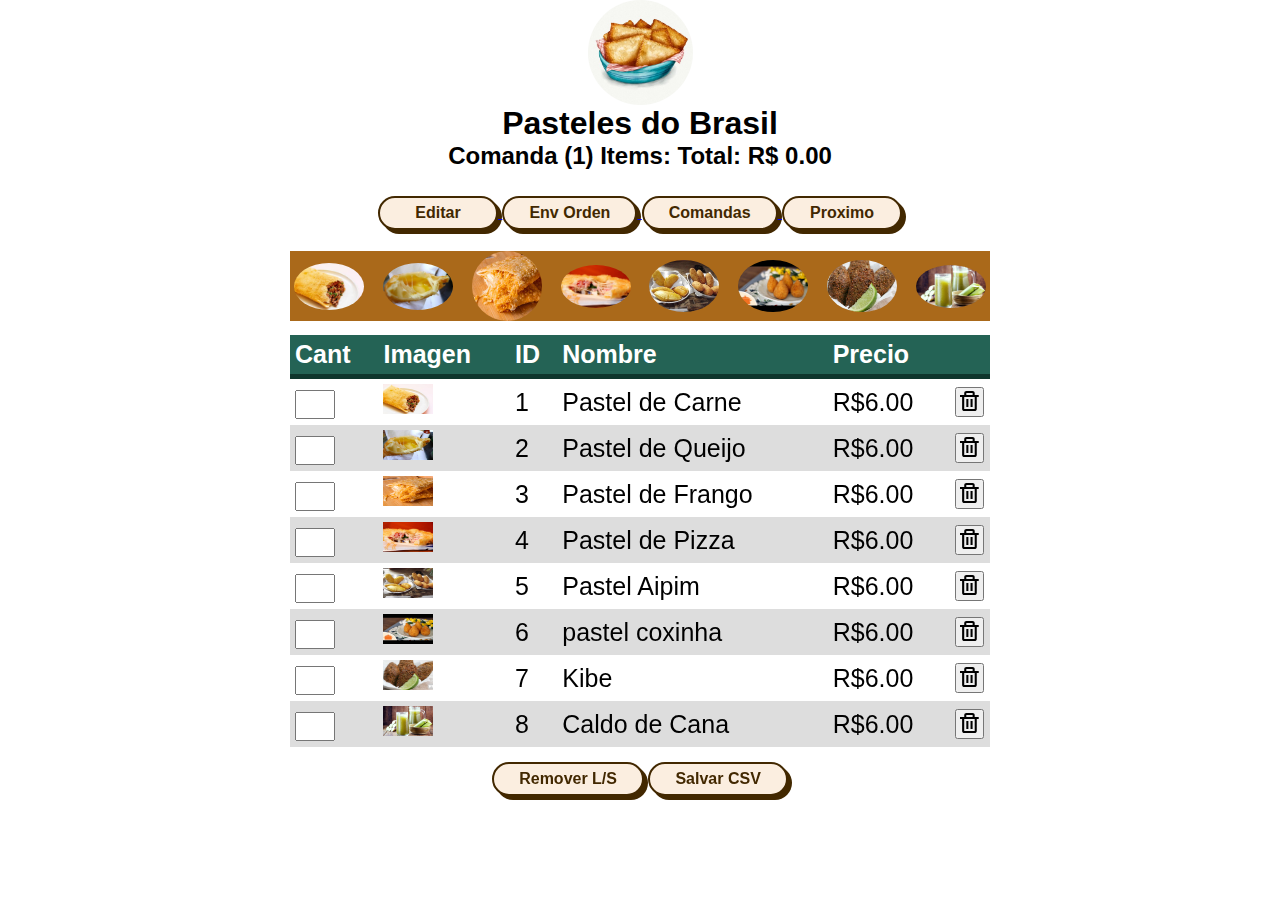
==== index.html @ 6910d47e "se adiciona resto de archivos" ====
<!DOCTYPE html>
<html lang="en">
<head>
  <meta charset="UTF-8">
  <meta http-equiv="X-UA-Compatible" content="IE=edge">
  <meta name="viewport" content="width=device-width, initial-scale=1.0">
  <script src="app.js" type="text/javascript" defer></script>
  <!-- <script type="module" src="fooditem.js"></script> -->
  <link rel="shortcut icon" href="pasteles.ico" type="image/x-icon">
  <link href='https://unpkg.com/boxicons@2.1.2/css/boxicons.min.css' rel='stylesheet'>
  <link rel="stylesheet" href="style.css">
  <title>FoodTruck</title>
</head>
<body>
  <main>

    <img class="imag" src="pasteles.jpg" alt="Logotipo express ">
    <h1>
      Pasteles do Brasil
    </h1>
 
    <h2>Comanda
      <span class="comand" id="comand"></span>
      Items:
      <span class="cantItems"></span>
      Total: R$
      <span class="total">0.00</span>
    </h2>
   
    <div>
      <a href="edit.html" target="_blank">
        <button class="button-74" id="btnEdi">Editar</button> 
      </a>
      <a href="#" onclick="enviarComanda();">
        <button class="button-74" id="Check">Env Orden</button>
      </a>
      <a href="comanda.html" target="_blank">
        <button class="button-74" id="resCom">Comandas</button>
      </a>
      <a>
        <button class="button-74" id="btnCer">Proximo</button>
      </a> 
    </div>

    <div class="newItem">
      <img class="imasal" src="images/pastel/carne.jpg" alt="Logotipo pastel de carne">
      <img class="imasal" src="images/pastel/queijo.jpg" alt="Logotipo pastel de queijo">
      <img class="imasal" src="images/pastel/frango.jpg" alt="Logotipo pastel de frango">
      <img class="imasal" src="images/pastel/pastel-pizza.jpg" alt="Logotipo pastel-pizza">
      <img class="imasal" src="images/pastel/aipim-pastel.jpg" alt="Logotipo pastel Aipim">
      <img class="imasal" src="images/pastel/coxinha.jpg" alt="Logotipo pastel coxinha">
      <img class="imasal" src="images/pastel/kibe.jpg" alt="Logotipo pastel kibe">
      <img class="imasal" src="images/bebidas/caldo.jpg" alt="Logotipo caldo cana">
    </div>

    <div id="main-container" class="selectedItem">

        <table>
          <thead class="sel1">
            <tr>
              <th>Cant</th>
              <th>Imagen</th>
              <th>ID</th>
              <th>Nombre</th>
              <th>Precio</th>
              <th class="columnAction"></th> <!-- Nueva columna para el botón de eliminar -->
            </tr>
          </thead>
          <tbody id="selectedItemsTableBody"></tbody>
        </table>

    </div>
    <div>
        <button class="button-74" role="button" id="btnClearStorage">Remover L/S</button>
        <button class="button-74" role="button" id="exportCSVButton">Salvar CSV</button>
    </div>
  </main> 
</body>
</html>
---- style.css ----
* {
    margin: 0;
    padding: 0;
    box-sizing: border-box;
    font-family: 'poppins', sans-serif;
    outline: none;
  }
  
  
  input[type=number]::-webkit-inner-spin-button,
  input[type=number]::-webkit-outer-spin-button {
    -webkit-appearance: none;
    margin: 0;
  }
  
  input[type=number] {
    --moz-appearance:textfield;
  }
  
  .sel1 {
    flex: 1;
  
  } 
  
  .numeroComandaInput {
  
    font-size: 20px;
    font-weight: 600;
    width:40px
  
  }
  
  select {
    font-size: 29px;
  }
  
  .tot1 {
    flex: 1;
    font-size: 30px;
  }
  
  .marbut {
  
    margin-bottom: 10px;
  
  }
  
  
  .comand{
    
    font-weight: bold;
  
  }
  
  table {
    width: 100%;
  }
  
  @media (max-width: 370px) {
    #main-container {
        width: 90%; 
    }
  }
  
  /* 
  @media (max-width: 768px) {
    #main-container {
        width: 80%; 
    }
  }
  
  @media (max-width: 992px) {
    #main-container {
        width: 70%; 
    }
  } */
  
  body {
    /* min-height: 100vh; */
    display: flex;
    flex-direction: column;
    align-items: center;
    justify-content: center;
    margin: 0;
    font-family: 'poppins', sans-serif;
    /* background-color: rgb(255, 97, 5); */
    background-color: white;
  }
  
  #main-container {
    width: 100%; 
      max-width: 100%;  
  }
  
  main {
    /* background-color: rgb(255, 97, 5); */
    background-color: white;
    width: 700px; 	
    height: 90%;
    margin-left: auto;
    margin-right: auto;
   
    display: flex;
    flex-direction: column;
    align-items: center;
    
  }
  
  
  .newItem {
    display: flex; 
    flex-direction: row;
  }
  
  
  .resume,
  .newItem,
  .setItem {
    width: 100%;
    /* max-width: 700px;  */
    margin-top: 20px;
  }
  
  .resume > div,
  .newItem > div,
  .setItem > button {
    width: 100%;
    box-sizing: border-box;
    padding: 10px;
    margin-bottom: 10px;
  }
  
  .resume {
    background-color: rgb(170, 105, 26);
    margin-top: 5%;
    display: flex;
    padding: 10px 0;
    gap: 40px;
    width: 100%;
    justify-content: center;
    flex-wrap: wrap;
  }
  
  .resume > div {
    display: flex;
    flex-direction: column;
    box-shadow: 0px 0px 5px #ccc;
    border-radius: 10px;
    padding: 10px;
    width: 150px;
  }
  
  .newItem {
    margin-top: 3%;
    margin-bottom: 2%;
    background-color: rgb(170, 105, 26);
    display: flex;
    gap: 10px;
    align-items: end;
    width: 100%;
    justify-content: center;
    flex-wrap: wrap;
  }
  
  .divDesc, .divType, .divAmount {
    display: flex;
    flex-direction: column;
  }
  
  .newItem > button {
    background-color: #2C73D2;
    color: white;
    border: none;
    padding: 0 15px;
    border-radius: 5px;
    cursor: pointer;
    height: 34px;
  }
  
  input, select {
    padding: 5px;
  }
  
  .divTable {
    margin-top: 5%;
    background-color: rgb(170, 105, 26);
    width: 100%;
    display: flex;
    justify-content: center;
  }
  
  table {
    width: 100%;
    background-color: white;
    text-align: left;
    border-collapse: collapse;
    
  }
  
  th, td {
    padding: 5px;
    font-size: 25px;
   
  }
  
  tr:nth-child(even){
    background-color: #ddd;
  }
  
  tr:hover td{
    background-color: #369681;
    color: white
  }
  
  thead{
    background-color: #246355;
    border-bottom: solid 5px #0F362d;
    color: white;
  }
  
  i {
    font-size: 25px;
  }
  
  .bxs-chevron-up-circle {
    color: #00C9A7;
  }
  
  .bxs-chevron-down-circle {
    color: #D83121;
  }
  
  .columnAction {
    width: 40px;
    text-align: center;
  }
  
  .columnAction > button {
    background: transparent;
    border: none;
  }
  
  .columnAmount {
    width: 30%;
  }
  
  .columnType {
    width: 80px;
    text-align: center;
  }
  
  .setItem > button {
    margin-top: 5%;
    background-color: #f80505;
    color: white;
    border: none;
    padding: 0 15px;
    border-radius: 5px;
    cursor: pointer;
    height: 34px;
  }
  
  .btn-box{
    text-align: center;
  }
  
  .cart-btn{
    outline: none;
    border: none;
    background: crimson;
    color: white;
    padding: 10px 25px;
    border-radius: 20px;
    font-size: 18px;
    text-transform: uppercase;
    bottom: 30px;
    margin: 15px 0;
    cursor: pointer;
  }
  
  .taste-header{
  padding-top: 40px;
  padding-bottom: 10px;
  position: sticky;
  top: 0;
  background: whitesmoke;
  }
  
  .util i,.user i{
  font-size: 18px;
  margin: 0 16px;
  border: 1px solid crimson;
  padding: 8px 16px;
  color: crimson;
  border-radius: 20px;
  cursor: pointer;
  }
  .util i:active{
  color: white;
  background: crimson;
  }
  
  .cart-toggle{
  display: block;
  }
  
  .img{
  width: 50px;
  height: 50px;
  border-radius: 50%;
  }
  
  .imasal {
    max-width: 10%;
    border-radius: 100%;
    display:block;
    margin:auto;
    } 

  .imag {
    max-width: 15%;
    border-radius: 50%;
    display:block;
    margin-bottom: 0%;
    }   
  
  
  
  /* Estilo específico para la impresión */
  @media print {
    /* Ocultar la imagen del artículo */
    .selectedItemsTable td img {
      display: none;
    }
  }
  
  
  /* Estilo específico para la impresión */
  
  @media print {
    /* Ocultar elementos que no deseas imprimir */
    body, header, .some-other-element {
      display: none;
    }
  
    /* Estilo para los elementos que deseas imprimir */
    .selectedItemsTable {
      display: table;
      width: 100%;
      border-collapse: collapse;
    }
  
    .selectedItemsTable th, .selectedItemsTable td {
      border: 1px solid #ddd;
      padding: 8px;
      text-align: left;
    }
  } 
  
  /* CSS */
  .button-56 {
    margin-top: 5%;
    align-items: center;
    background-color: #fee6e3;
    border: 2px solid #111;
    border-radius: 8px;
    box-sizing: border-box;
    color: #111;
    cursor: pointer;
    /* display: flex; */
    font-family: Inter,sans-serif;
    font-size: 16px;
    font-weight: 600;
    height: 38px;
    justify-content: center;
    line-height: 24px;
    max-width: 100%;
    padding: 0 25px;
    position: relative;
    text-align: center;
    text-decoration: none;
    user-select: none;
    -webkit-user-select: none;
    touch-action: manipulation;
    }
  .button-56:after {
    background-color: #111;
    border-radius: 8px;
    content: "";
    display: block;
    height: 38px;
    left: 0;
    width: 100%;
    position: absolute;
    top: -2px;
    transform: translate(8px, 8px);
    transition: transform .2s ease-out;
    z-index: -1;
  }
  
  .button-56:hover:after {
    transform: translate(0, 0);
  }
  
  .button-56:active {
    background-color: #ffdeda;
    outline: 0;
  }
  
  .button-56:hover {
    outline: 0;
  }
  
  /* 
  
  @media (min-width: 768px) {
    .button-56 {
      padding: 0 20px;
    }
  }
   */
  
  
  /* https://getcssscan.com/css-buttons-examples */
  
  
  /* <button class="button-74" role="button">Button 74</button> */
  
  /* CSS */
  .button-74 {
    margin-top: 5%;
    background-color: #fbeee0;
    border: 2px solid #422800;
    border-radius: 20px;
    box-shadow: #422800 4px 4px 0 0;
    color: #422800;
    cursor: pointer;
    display: inline-block;
    font-weight: 800;
    font-size: 16px;
    padding: 0 16px;
    line-height: 30px;
    text-align: center;
    text-decoration: none;
    user-select: none;
    -webkit-user-select: none;
    touch-action: manipulation;
  }
  
  .button-74:hover {
    background-color: #fff;
  }
  
  .button-74:active {
    box-shadow: #422800 2px 2px 0 0;
    transform: translate(2px, 2px);
  }
  
  @media (min-width: 768px) {
    .button-74 {
      min-width: 120px;
      padding: 0 25px;
    }
  }
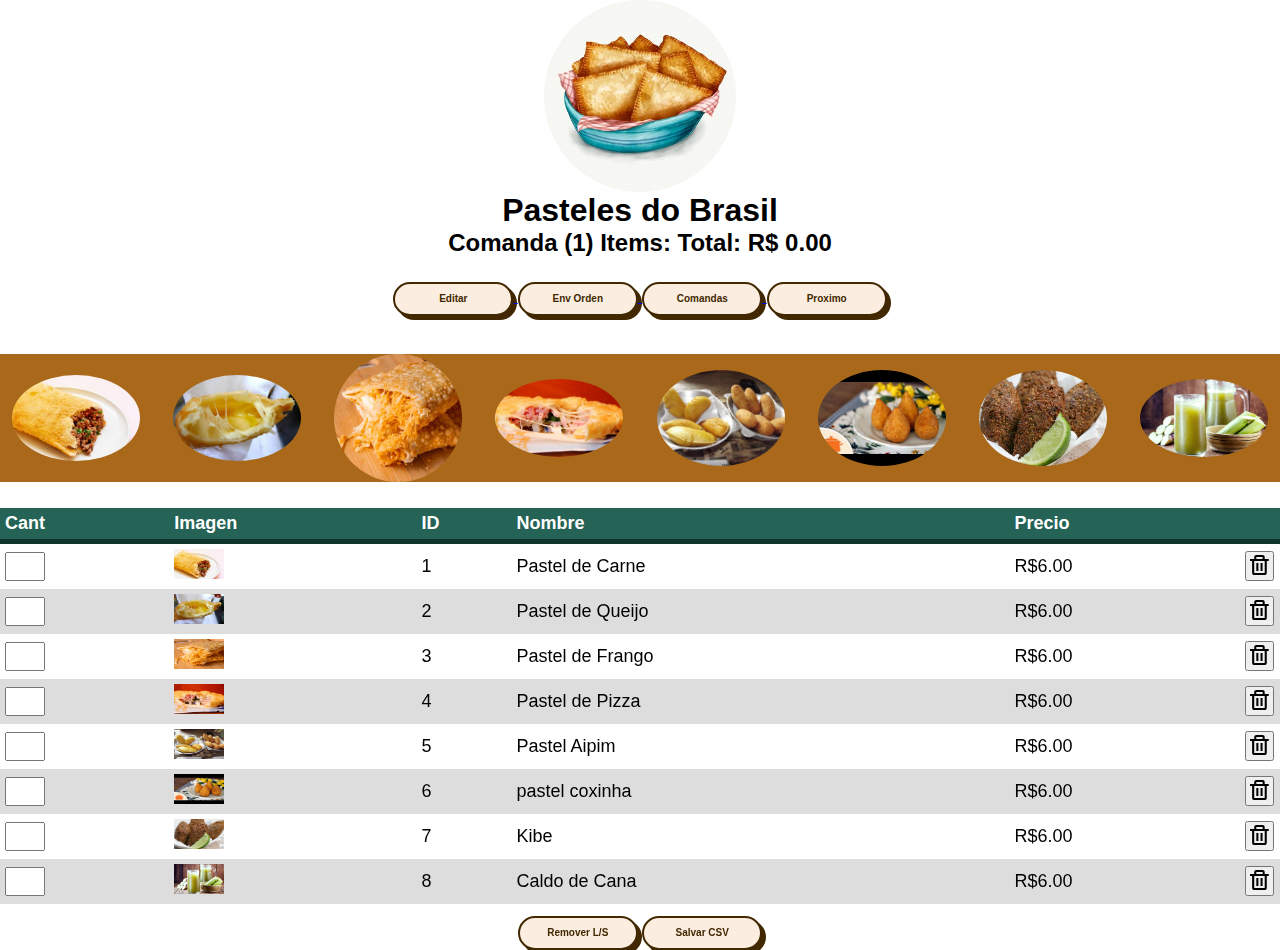
==== commit ac7903ed: "correccion rewsponsividad" ====
--- a/index.html
+++ b/index.html
@@ -9,7 +9,7 @@
   <link rel="shortcut icon" href="pasteles.ico" type="image/x-icon">
   <link href='https://unpkg.com/boxicons@2.1.2/css/boxicons.min.css' rel='stylesheet'>
   <link rel="stylesheet" href="style.css">
-  <title>FoodTruck</title>
+  <title>Pasteles Express</title>
 </head>
 <body>
   <main>
--- a/style.css
+++ b/style.css
@@ -17,6 +17,15 @@
     --moz-appearance:textfield;
   }
   
+  
+#miSelect {
+  width: 100%;
+}
+
+#selectedItemsTableBody {
+  width: 100%;
+}
+
   .sel1 {
     flex: 1;
   
@@ -62,7 +71,7 @@
     }
   }
   
-  /* 
+  
   @media (max-width: 768px) {
     #main-container {
         width: 80%; 
@@ -73,7 +82,7 @@
     #main-container {
         width: 70%; 
     }
-  } */
+  }
   
   body {
     /* min-height: 100vh; */
@@ -95,7 +104,7 @@
   main {
     /* background-color: rgb(255, 97, 5); */
     background-color: white;
-    width: 700px; 	
+    /* width: 700px; 	 */
     height: 90%;
     margin-left: auto;
     margin-right: auto;
@@ -199,7 +208,7 @@
   
   th, td {
     padding: 5px;
-    font-size: 25px;
+    font-size: 18px;
    
   }
   
@@ -356,69 +365,8 @@
       text-align: left;
     }
   } 
-  
-  /* CSS */
-  .button-56 {
-    margin-top: 5%;
-    align-items: center;
-    background-color: #fee6e3;
-    border: 2px solid #111;
-    border-radius: 8px;
-    box-sizing: border-box;
-    color: #111;
-    cursor: pointer;
-    /* display: flex; */
-    font-family: Inter,sans-serif;
-    font-size: 16px;
-    font-weight: 600;
-    height: 38px;
-    justify-content: center;
-    line-height: 24px;
-    max-width: 100%;
-    padding: 0 25px;
-    position: relative;
-    text-align: center;
-    text-decoration: none;
-    user-select: none;
-    -webkit-user-select: none;
-    touch-action: manipulation;
-    }
-  .button-56:after {
-    background-color: #111;
-    border-radius: 8px;
-    content: "";
-    display: block;
-    height: 38px;
-    left: 0;
-    width: 100%;
-    position: absolute;
-    top: -2px;
-    transform: translate(8px, 8px);
-    transition: transform .2s ease-out;
-    z-index: -1;
-  }
-  
-  .button-56:hover:after {
-    transform: translate(0, 0);
-  }
-  
-  .button-56:active {
-    background-color: #ffdeda;
-    outline: 0;
-  }
-  
-  .button-56:hover {
-    outline: 0;
-  }
-  
-  /* 
-  
-  @media (min-width: 768px) {
-    .button-56 {
-      padding: 0 20px;
-    }
-  }
-   */
+ 
+  
   
   
   /* https://getcssscan.com/css-buttons-examples */
@@ -437,7 +385,7 @@
     cursor: pointer;
     display: inline-block;
     font-weight: 800;
-    font-size: 16px;
+    font-size: 10px;
     padding: 0 16px;
     line-height: 30px;
     text-align: center;
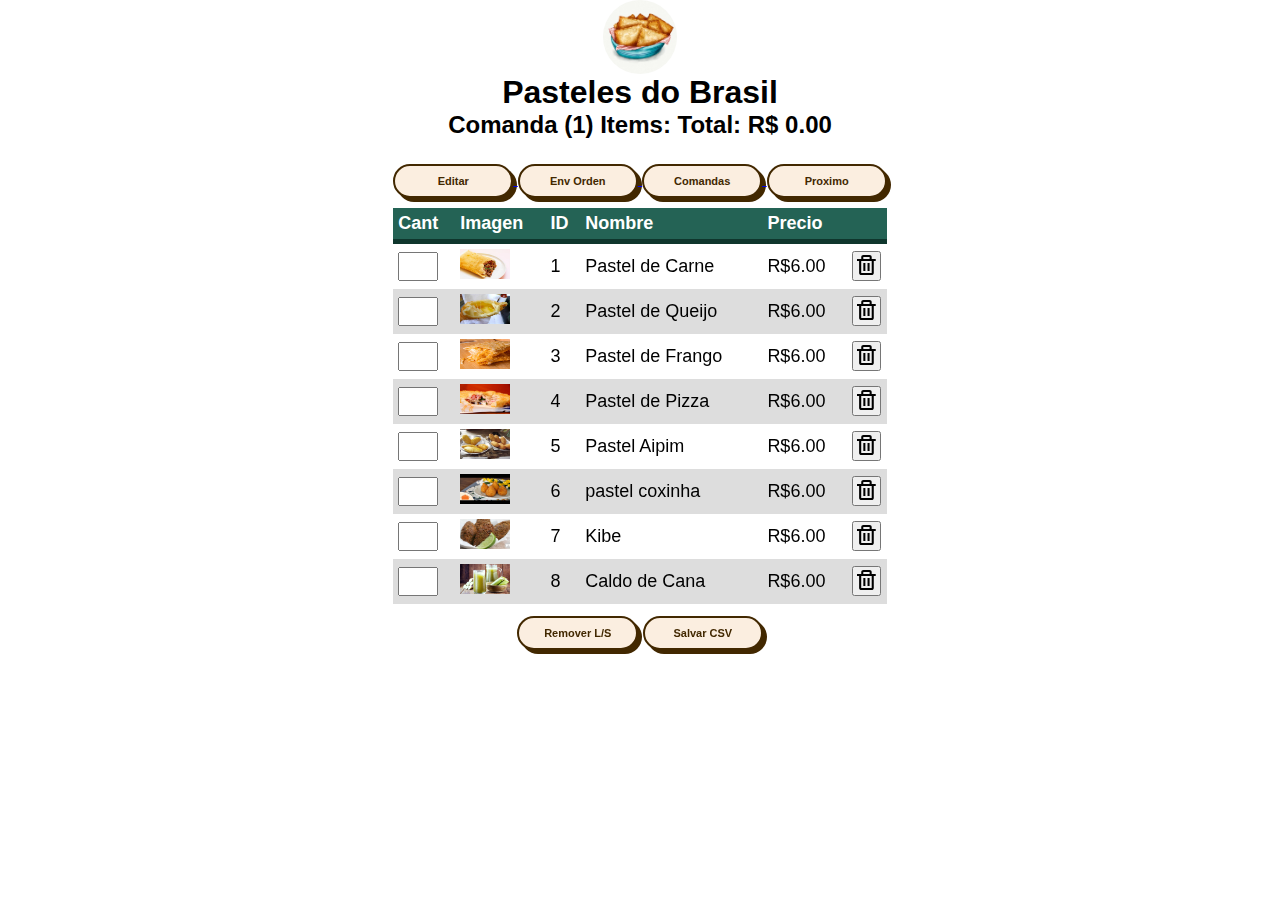
==== commit 7dfca724: "correccion responsividad" ====
--- a/index.html
+++ b/index.html
@@ -41,7 +41,7 @@
         <button class="button-74" id="btnCer">Proximo</button>
       </a> 
     </div>
-
+<!-- 
     <div class="newItem">
       <img class="imasal" src="images/pastel/carne.jpg" alt="Logotipo pastel de carne">
       <img class="imasal" src="images/pastel/queijo.jpg" alt="Logotipo pastel de queijo">
@@ -51,7 +51,7 @@
       <img class="imasal" src="images/pastel/coxinha.jpg" alt="Logotipo pastel coxinha">
       <img class="imasal" src="images/pastel/kibe.jpg" alt="Logotipo pastel kibe">
       <img class="imasal" src="images/bebidas/caldo.jpg" alt="Logotipo caldo cana">
-    </div>
+    </div> -->
 
     <div id="main-container" class="selectedItem">
 
--- a/style.css
+++ b/style.css
@@ -377,6 +377,7 @@
   /* CSS */
   .button-74 {
     margin-top: 5%;
+    margin-bottom: 2%;
     background-color: #fbeee0;
     border: 2px solid #422800;
     border-radius: 20px;
@@ -384,8 +385,8 @@
     color: #422800;
     cursor: pointer;
     display: inline-block;
-    font-weight: 800;
-    font-size: 10px;
+    font-weight: 600;
+    font-size: 11px;
     padding: 0 16px;
     line-height: 30px;
     text-align: center;
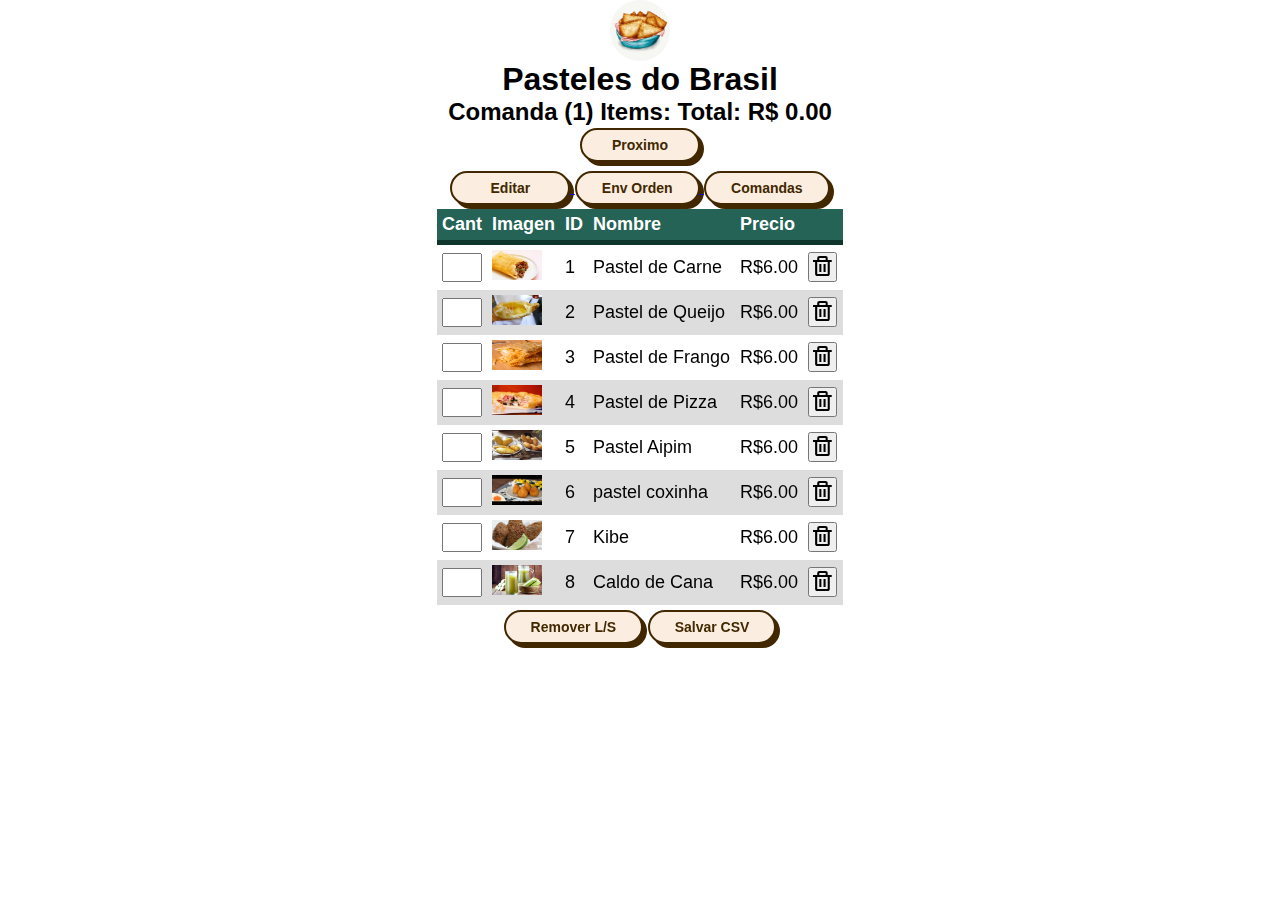
==== commit d4eb57a8: "correccion responsividad" ====
--- a/index.html
+++ b/index.html
@@ -26,6 +26,12 @@
       Total: R$
       <span class="total">0.00</span>
     </h2>
+
+    <div>
+      <a>
+        <button class="button-74" id="btnCer">Proximo</button>
+      </a> 
+    </div>
    
     <div>
       <a href="edit.html" target="_blank">
@@ -37,9 +43,6 @@
       <a href="comanda.html" target="_blank">
         <button class="button-74" id="resCom">Comandas</button>
       </a>
-      <a>
-        <button class="button-74" id="btnCer">Proximo</button>
-      </a> 
     </div>
 <!-- 
     <div class="newItem">
--- a/style.css
+++ b/style.css
@@ -376,8 +376,8 @@
   
   /* CSS */
   .button-74 {
-    margin-top: 5%;
-    margin-bottom: 2%;
+    margin-top: 2%;
+    margin-bottom: 1%;
     background-color: #fbeee0;
     border: 2px solid #422800;
     border-radius: 20px;
@@ -386,7 +386,7 @@
     cursor: pointer;
     display: inline-block;
     font-weight: 600;
-    font-size: 11px;
+    font-size: 14px;
     padding: 0 16px;
     line-height: 30px;
     text-align: center;
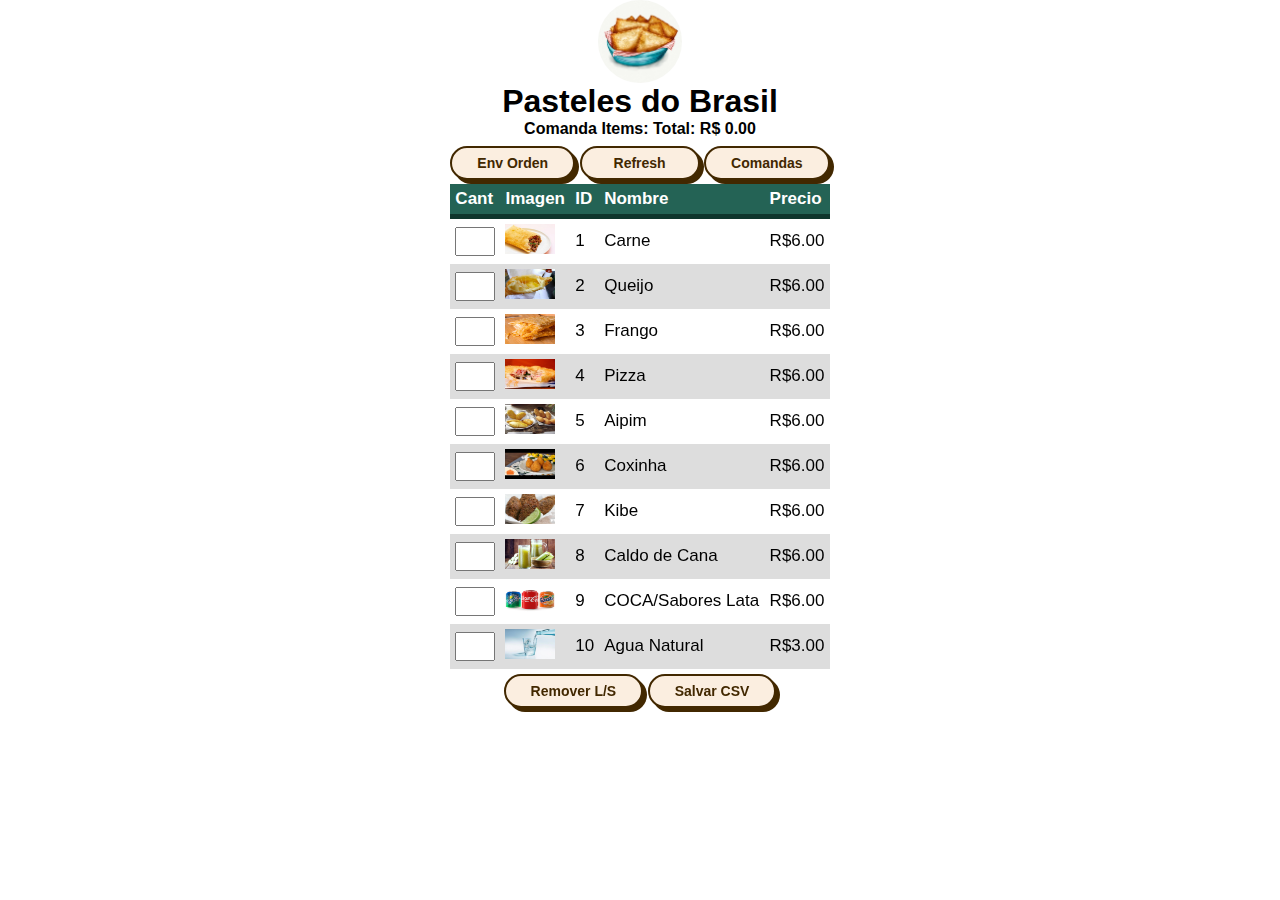
==== commit 18729c0c: "generacion de CSV" ====
--- a/index.html
+++ b/index.html
@@ -5,12 +5,19 @@
   <meta http-equiv="X-UA-Compatible" content="IE=edge">
   <meta name="viewport" content="width=device-width, initial-scale=1.0">
   <script src="app.js" type="text/javascript" defer></script>
-  <!-- <script type="module" src="fooditem.js"></script> -->
   <link rel="shortcut icon" href="pasteles.ico" type="image/x-icon">
   <link href='https://unpkg.com/boxicons@2.1.2/css/boxicons.min.css' rel='stylesheet'>
   <link rel="stylesheet" href="style.css">
   <title>Pasteles Express</title>
 </head>
+
+<script>
+  function enviarComanda() {
+      var numeroComanda = numeroComanda2;
+      window.open("checkimp.html?numeroComanda=" + numeroComanda, "_blank");
+  }
+</script>
+
 <body>
   <main>
 
@@ -18,43 +25,24 @@
     <h1>
       Pasteles do Brasil
     </h1>
- 
-    <h2>Comanda
+    
+    <h4>Comanda
       <span class="comand" id="comand"></span>
       Items:
       <span class="cantItems"></span>
       Total: R$
       <span class="total">0.00</span>
-    </h2>
+    </h4>
 
     <div>
       <a>
-        <button class="button-74" id="btnCer">Proximo</button>
-      </a> 
-    </div>
-   
-    <div>
-      <a href="edit.html" target="_blank">
-        <button class="button-74" id="btnEdi">Editar</button> 
-      </a>
-      <a href="#" onclick="enviarComanda();">
-        <button class="button-74" id="Check">Env Orden</button>
+        <button class="button-74" id="getValuesButton">Env Orden</button>
+        <button class="button-74" id="refreshButton">Refresh</button>
       </a>
       <a href="comanda.html" target="_blank">
         <button class="button-74" id="resCom">Comandas</button>
-      </a>
+      </a>   
     </div>
-<!-- 
-    <div class="newItem">
-      <img class="imasal" src="images/pastel/carne.jpg" alt="Logotipo pastel de carne">
-      <img class="imasal" src="images/pastel/queijo.jpg" alt="Logotipo pastel de queijo">
-      <img class="imasal" src="images/pastel/frango.jpg" alt="Logotipo pastel de frango">
-      <img class="imasal" src="images/pastel/pastel-pizza.jpg" alt="Logotipo pastel-pizza">
-      <img class="imasal" src="images/pastel/aipim-pastel.jpg" alt="Logotipo pastel Aipim">
-      <img class="imasal" src="images/pastel/coxinha.jpg" alt="Logotipo pastel coxinha">
-      <img class="imasal" src="images/pastel/kibe.jpg" alt="Logotipo pastel kibe">
-      <img class="imasal" src="images/bebidas/caldo.jpg" alt="Logotipo caldo cana">
-    </div> -->
 
     <div id="main-container" class="selectedItem">
 
@@ -66,16 +54,15 @@
               <th>ID</th>
               <th>Nombre</th>
               <th>Precio</th>
-              <th class="columnAction"></th> <!-- Nueva columna para el botón de eliminar -->
             </tr>
           </thead>
-          <tbody id="selectedItemsTableBody"></tbody>
+          <tbody id="foodTable"></tbody>
         </table>
 
     </div>
     <div>
         <button class="button-74" role="button" id="btnClearStorage">Remover L/S</button>
-        <button class="button-74" role="button" id="exportCSVButton">Salvar CSV</button>
+        <button class="button-74" role="button" id="downloadCSVButton">Salvar CSV</button> 
     </div>
   </main> 
 </body>
--- a/style.css
+++ b/style.css
@@ -208,7 +208,7 @@
   
   th, td {
     padding: 5px;
-    font-size: 18px;
+    font-size: 17px;
    
   }
   
@@ -327,11 +327,19 @@
     } 
 
   .imag {
-    max-width: 15%;
+    max-width: 22%;
     border-radius: 50%;
     display:block;
     margin-bottom: 0%;
-    }   
+    } 
+    
+  .zoom {
+    transition: transform .2s; 
+  }
+   
+  .zoom:hover {
+    transform: scale(2.5); 
+  }
   
   
   
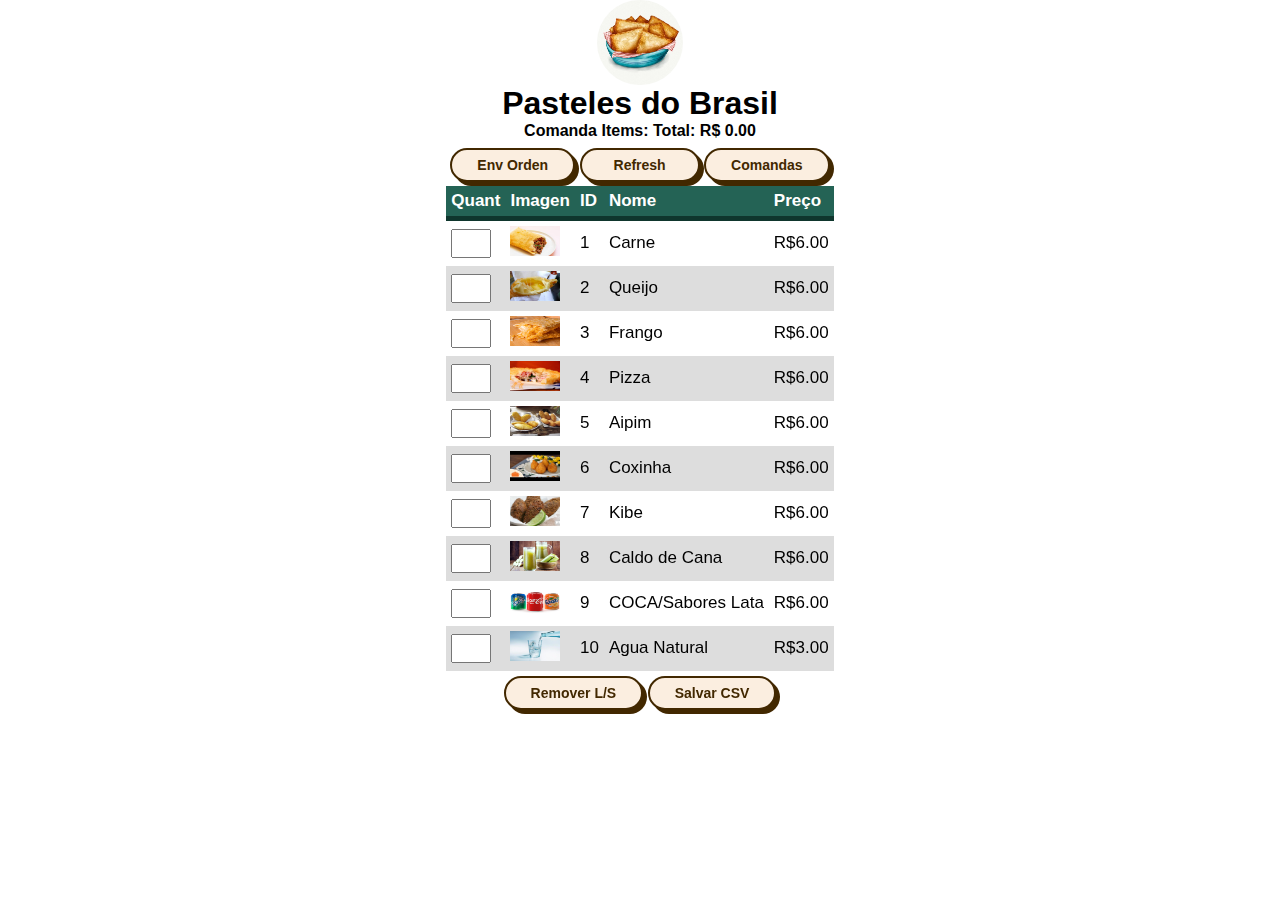
==== commit 32a860ac: "ajustes en textos y CSV" ====
--- a/index.html
+++ b/index.html
@@ -49,11 +49,11 @@
         <table>
           <thead class="sel1">
             <tr>
-              <th>Cant</th>
+              <th>Quant</th>
               <th>Imagen</th>
               <th>ID</th>
-              <th>Nombre</th>
-              <th>Precio</th>
+              <th>Nome</th>
+              <th>Preço</th>
             </tr>
           </thead>
           <tbody id="foodTable"></tbody>
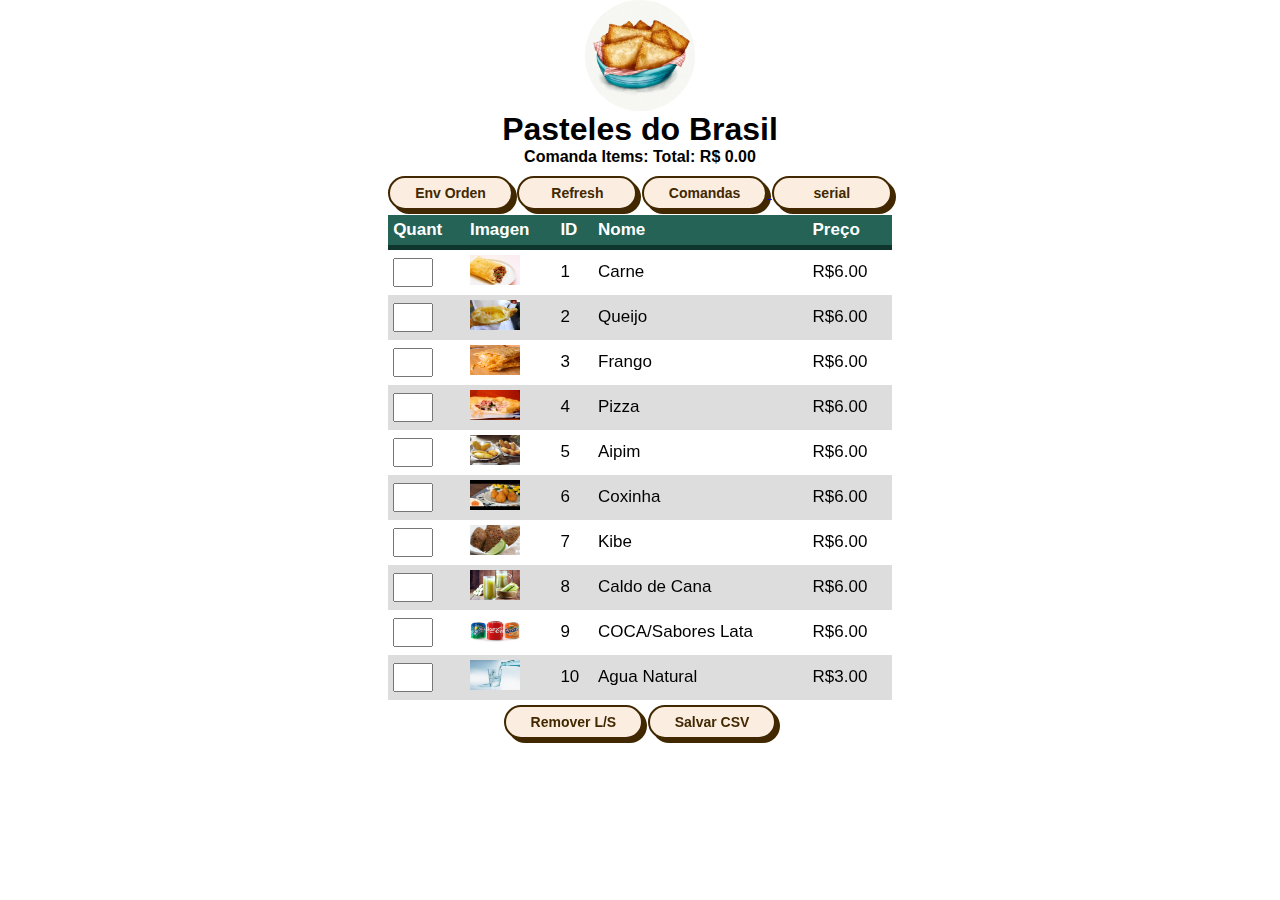
==== commit 5e8ca05c: "test obtener serial" ====
--- a/index.html
+++ b/index.html
@@ -42,6 +42,9 @@
       <a href="comanda.html" target="_blank">
         <button class="button-74" id="resCom">Comandas</button>
       </a>   
+      <a href="serial.html" target="_blank">
+        <button class="button-74" id="serCom">serial</button>
+      </a>   
     </div>
 
     <div id="main-container" class="selectedItem">
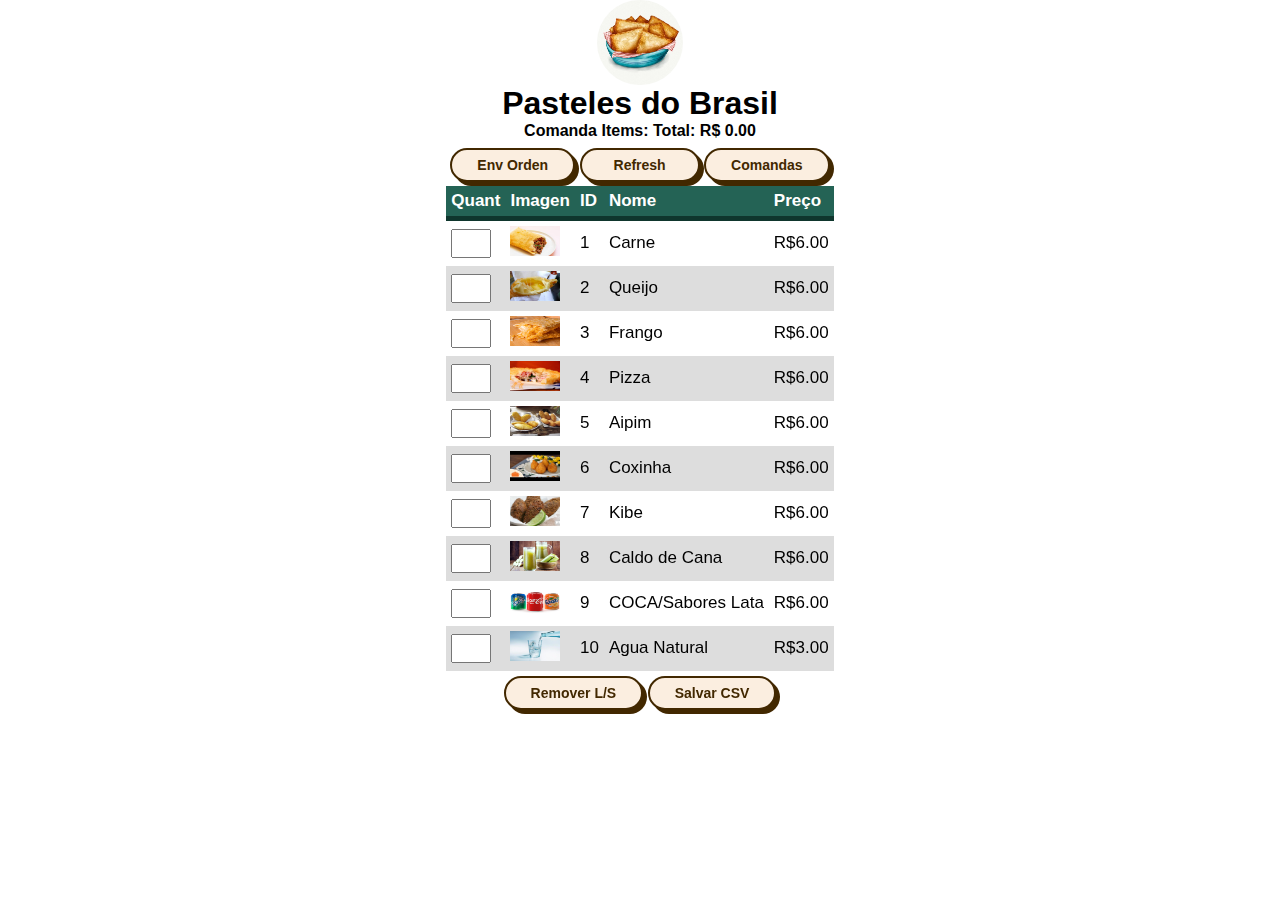
==== commit d0300b62: "se suprime test del serial" ====
--- a/index.html
+++ b/index.html
@@ -42,9 +42,6 @@
       <a href="comanda.html" target="_blank">
         <button class="button-74" id="resCom">Comandas</button>
       </a>   
-      <a href="serial.html" target="_blank">
-        <button class="button-74" id="serCom">serial</button>
-      </a>   
     </div>
 
     <div id="main-container" class="selectedItem">
